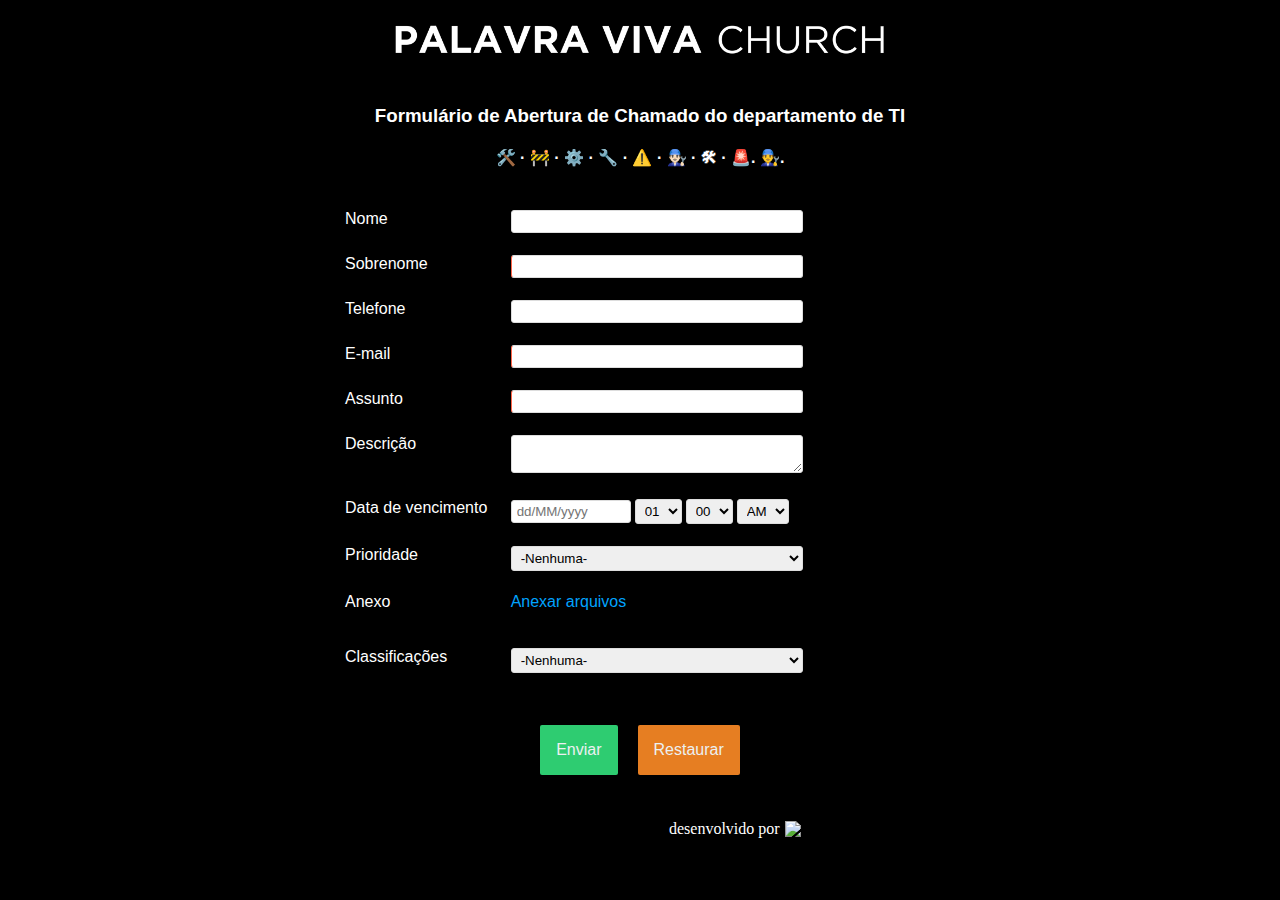
==== manutencao/index.html @ 8cc1a925 "Init" ====
<!DOCTYPE html>
<html>
<head>
    <META HTTP-EQUIV='content-type' CONTENT='text/html; charset=UTF-8'>
    <style>
        body {
            background-color: #000000;
            color: white;
        }

        #zohoSupportWebToCase textarea,
        #zohoSupportWebToCase input[type='text'],
        #zohoSupportWebToCase input[type='date'],
        #zohoSupportWebToCase select,
        .wb_common {
            width: 280px;
        }

        #zohoSupportWebToCase td {
            padding: 11px 5px;
        }

        #zohoSupportWebToCase textarea,
        #zohoSupportWebToCase input[type='text'],
        #zohoSupportWebToCase input[type='date'],
        #zohoSupportWebToCase select {
            border: 1px solid #ddd;
            padding: 3px 5px;
            border-radius: 3px;
        }

        #zohoSupportWebToCase input[type='button'],
        #zohoSupportWebToCase input[type='submit'] {
            margin: 30px auto;
            padding: 1rem;

            border-width: 0;
            outline: none;
            border-radius: 2px;
            box-shadow: 0 1px 4px rgba(0, 0, 0, .6);

            background-color: #2ecc71;
            color: #ecf0f1;

            transition: background-color .3s;
        }
        #zohoSupportWebToCase input[type='button']{
            background-color: #e67e22;
        }


        #zohoSupportWebToCase select {
            box-sizing: unset
        }

        #zohoSupportWebToCase .wb_selectDate {
            width: auto
        }

        #zohoSupportWebToCase input.wb_cusInput {
            width: 108px
        }

        .wb_FtCon {
            display: flex;
            align-items: center;
            justify-content: flex-end;
            margin-top: 15px;
            padding-left: 10px
        }

        .wb_logoCon {
            display: flex;
            margin-left: 5px
        }

        .wb_logo {
            max-width: 16px;
            max-height: 16px;
        }

        #zohoSupportWebToCase .wb_multi_pick {
            border: 1px solid #ddd;
            padding: 3px 5px;
            border-radius: 3px;
            width: 280px;
            height: 95px;
            overflow-y: auto;
        }

        #zohoSupportWebToCase .wb_multi_pick_label {
            display: block;
        }

        #zohoSupportWebToCase .wb_multi_pick_input,
        .wb_multi_pick_input_all {
            vertical-align: middle;
            margin-right: 5px;
        }

        .zsFormClass {
            width: 600px;
            background-color: #000000;
            color: white;
        }
    </style>
    <style>
        .zsFontClass {
            color: white;
            font-family: Arial;
            font-size: 1rem;
        }
    </style>
    <style>
        .manfieldbdr {
            border-left: 1px solid #ff6448 !important
        }

        .hleft {
            text-align: left;
        }

        input[type=file]::-webkit-file-upload-button {
            cursor: pointer;
        }

        .wtcsepcode {
            margin: 0px 15px;
            color: #aaa;
            float: left;
        }

        .wtccloudattach {
            float: left;
            color: #00a3fe !important;
            cursor: pointer;
            text-decoration: none !important;
        }

        .wtccloudattach:hover {
            text-decoration: none !important;
        }

        .wtcuploadinput {
            cursor: pointer;
            float: left;
            width: 62px;
            margin-top: -20px;
            opacity: 0;
            clear: both;
        }

        .wtcuploadfile {
            float: left;
            color: #00a3fe;
        }

        .filenamecls {
            margin-right: 15px;
            float: left;
            margin-top: 5px;
        }

        .clboth {
            clear: both;
        }

        #zsFileBrowseAttachments {
            clear: both;
            margin: 5px 0px 10px;
        }

        .zsFontClass {
            vertical-align: top;
        }

        #tooltip-zc {
            font: normal 12px Arial, Helvetica, sans-serif;
            line-height: 18px;
            position: absolute;
            padding: 8px;
            margin: 20px 0 0;
            background: #fff;
            border: 1px solid #528dd1;
            -moz-border-radius: 5px;
            -webkit-border-radius: 5px;
            border-radius: 5px;
            color: #eee;
            -webkit-box-shadow: 5px 5px 20px rgba(0, 0, 0, 0.2);
            -moz-box-shadow: 5px 5px 20px rgba(0, 0, 0, 0.2);
            z-index: 10000;
            color: #777
        }

        .wtcmanfield {
            color: #f00;
            font-size: 16px;
            position: relative;
            top: 2px;
            left: 1px;
        }

        #zsCloudAttachmentIframe {
            width: 100%;
            height: 100%;
            z-index: 99999 !important;
            position: fixed;
            left: 0px;
            top: 0px;
            border-style: none;
            display: none;
            background-color: #fff;
        }

        .wtchelpinfo {
            background-position: -246px -485px;
            width: 15px;
            height: 15px;
            display: inline-block;
            position: relative;
            top: 2px;
            background-image: url(https://d1ydxa2xvtn0b5.cloudfront.net/app/images/zs-mpro.b6c9cf2347c62390fdcb.png);
        }

        .zsMaxSizeMessage {
            font-size: 1rem;
        }
    </style>
    <script src='https://d17nz991552y2g.cloudfront.net/app/js/jqueryandencoder.ef05974972bf3bca1b87.js'></script>
    <script>function trimBoth(str) {
        return jQuery.trim(str);
    }

    function setAllDependancyFieldsMapping() {
        var mapDependancyLabels = getMapDependenySelectValues(jQuery("[id='property(module)']").val(), "JSON_MAP_DEP_LABELS");
        if (mapDependancyLabels) {
            for (var i = 0; i < mapDependancyLabels.length; i++) {
                var label = mapDependancyLabels[i];
                var obj = document.forms['zsWebToCase_1061376000000700001'][label];
                if (obj) {
                    setDependent(obj, true);
                }
            }
        }
    }

    function getMapDependenySelectValues(module, key) {
        var dependencyObj = jQuery.parseJSON(jQuery("[id='dependent_field_values_" + module + "']").val());
        if (dependencyObj == undefined) {
            return dependencyObj;
        }
        return dependencyObj[key];
    }

    function setDependent(obj, isload) {
        var name = obj.id || (obj[0] && obj[0].id) || "";
        var module = jQuery("[id='property(module)']").val();
        var val = "";
        var myObject = getMapDependenySelectValues(module, "JSON_VALUES");
        if (myObject != undefined) {
            val = myObject[name];
        }
        var mySelObject = getMapDependenySelectValues(module, "JSON_SELECT_VALUES");
        if (val != null && val != "" && val != "null" && mySelObject) {
            var fields = val;
            for (var i in fields) {
                if (fields.hasOwnProperty(i)) {
                    var isDependent = false;
                    var label = i;
                    var values = fields[i];
                    if (label.indexOf(")") > -1) {
                        label = label.replace(/\)/g, '_____');
                    }
                    if (label.indexOf("(") > -1) {
                        label = label.replace(/\(/g, '____');
                    }
                    if (label.indexOf(".") > -1) {
                        label = label.replace(/\./g, '___');
                    }
                    var depObj = document.forms['zsWebToCase_1061376000000700001'][label];
                    if (depObj && depObj.options) {
                        var mapValues = "";
                        var selected_val = depObj.value;
                        var depLen = depObj.options.length - 1;
                        for (var n = depLen; n >= 0; n--) {
                            if (depObj.options[n].selected) {
                                if (mapValues == "") {
                                    mapValues = depObj.options[n].value;
                                } else {
                                    mapValues = mapValues + ";;;" + depObj.options[n].value;
                                }
                            }
                        }
                        depObj.value = "";
                        var selectValues = mySelObject[label];
                        for (var k in values) {
                            var rat = k;
                            if (rat == "-None-") {
                                rat = "";
                            }
                            var parentValues = mySelObject[name];
                            if (rat == trimBoth(obj.value)) {
                                isDependent = true;
                                depObj.length = 0;
                                var depvalues = values[k];
                                var depLen = depvalues.length - 1;
                                for (var j = 0; j <= depLen; j++) {
                                    var optionElement = document.createElement("OPTION");
                                    var displayValue = depvalues[j];
                                    var actualValue = displayValue;
                                    if (actualValue == "-None-") {
                                        optionElement.value = "";
                                        displayValue = "-None-";
                                    } else {
                                        optionElement.value = actualValue;
                                    }
                                    optionElement.text = displayValue;
                                    if (mapValues != undefined) {
                                        var mapValue = mapValues.split(";;;");
                                        var len = mapValue.length;
                                        for (var p = 0; p < len; p++) {
                                            if (actualValue == mapValue[p]) {
                                                optionElement.selected = true;
                                            }
                                        }
                                    }
                                    depObj.options.add(optionElement);
                                }
                            }
                        }
                        if (!isDependent) {
                            depObj.length = 0;
                            var len = selectValues.length;
                            for (var j = 0; j < len; j++) {
                                var actualValue = selectValues[j];
                                var optionElement = document.createElement("OPTION");
                                if (actualValue == "-None-") {
                                    optionElement.value = "";
                                } else {
                                    optionElement.value = selectValues[j];
                                }
                                optionElement.text = selectValues[j];
                                depObj.options.add(optionElement);
                            }
                            depObj.value = selected_val;
                        }
                        if (!isload) {
                            setDependent(depObj, false);
                        }
                        var jdepObj = jQuery(depObj);
                        if (jdepObj.hasClass('select2-offscreen')) {
                            jdepObj.select2("val", jdepObj.val());
                        }
                    }
                }
            }
        }
    }

    function setSelectAll(id) {
        var parentElement = document.getElementById(id);
        var hiddenInput = parentElement.querySelector('#hiddenoptions');
        var selectAllElement = parentElement.querySelector('#selectall' + id);
        var selectedValues = [];
        var checkboxes = parentElement.querySelectorAll('.wb_multi_pick_input');
        checkboxes.forEach(function (cb) {
            cb.checked = selectAllElement.checked;
            if (cb.checked && cb.value) {
                selectedValues.push(cb.value);
            }
        });
        hiddenInput.value = selectedValues.join(',');
    }

    function setMultiSelectOption(id, obj) {
        var parentElement = document.getElementById(id);
        var hiddenInput = parentElement.querySelector('#hiddenoptions');
        var selectAllElement = parentElement.querySelector('#selectall' + id);
        var selectedStr = hiddenInput.value;
        var selectedValues = selectedStr ? selectedStr.split(',') : [];
        if (obj.checked && obj.value) {
            selectedValues.push(obj.value);
        } else if (!obj.checked && obj.value) {
            selectedValues.splice(selectedValues.indexOf(obj.value), 1);
            selectAllElement.checked = false;
        } else {
            selectAllElement.checked = false;
        }
        hiddenInput.value = selectedValues.join(',');
    }

    var zctt = function () {
        var tt, mw = 400, top = 10, left = 0, doctt = document;
        var ieb = doctt.all ? true : false;
        return {
            showtt: function (cont, wid) {
                if (tt == null) {
                    tt = doctt.createElement('div');
                    tt.setAttribute('id', 'tooltip-zc');
                    doctt.body.appendChild(tt);
                    doctt.onmousemove = this.setpos;
                    doctt.onclick = this.hidett;
                }
                tt.style.display = 'block';
                tt.innerHTML = cont;
                tt.style.width = wid ? wid + 'px' : 'auto';
                if (!wid && ieb) {
                    tt.style.width = tt.offsetWidth;
                }
                if (tt.offsetWidth > mw) {
                    tt.style.width = mw + 'px'
                }
                h = parseInt(tt.offsetHeight) + top;
                w = parseInt(tt.offsetWidth) + left;
            }, hidett: function () {
                tt.style.display = 'none';
            }, setpos: function (e) {
                var u = ieb ? event.clientY + doctt.body.scrollTop : e.pageY;
                var l = ieb ? event.clientX + doctt.body.scrollLeft : e.pageX;
                var cw = doctt.body.clientWidth;
                var ch = doctt.body.clientHeight;
                if (l < 0) {
                    tt.style.left = left + 'px';
                    tt.style.right = '';
                } else if ((l + w + left) > cw) {
                    tt.style.left = '';
                    tt.style.right = ((cw - l) + left) + 'px';
                } else {
                    tt.style.right = '';
                    tt.style.left = (l + left) + 'px';
                }
                if (u < 0) {
                    tt.style.top = top + 'px';
                    tt.style.bottom = '';
                } else if ((u + h + left) > ch) {
                    tt.style.top = '';
                    tt.style.bottom = ((ch - u) + top) + 'px';
                } else {
                    tt.style.bottom = '';
                    tt.style.top = (u + top) + 'px';
                }
            }
        };
    }();
    var zsWebFormMandatoryFields = new Array("Contact Name", "Email", "Subject");
    var zsFieldsDisplayLabelArray = new Array("Sobrenome", "E-mail", "Assunto");

    function zsValidateMandatoryFields() {
        var name = '';
        var email = '';
        var isError = 0;
        for (var index = 0; index < zsWebFormMandatoryFields.length; index++) {
            isError = 0;
            var fieldObject = document.forms['zsWebToCase_1061376000000700001'][zsWebFormMandatoryFields[index]];
            if (fieldObject) {
                if (((fieldObject.value).replace(/^\s+|\s+$/g, '')).length == 0) {
                    alert(zsFieldsDisplayLabelArray[index] + ' não pode ficar em branco ');
                    fieldObject.focus();
                    isError = 1;
                    return false;
                } else {
                    if (fieldObject.name == 'Email') {
                        if (!fieldObject.value.match(/^([\w_][\w\-_.+\'&]*)@(?=.{4,256}$)(([\w]+)([\-_]*[\w])*[\.])+[a-zA-Z]{2,22}$/)) {
                            isError = 1;
                            alert('Insira uma ID de e-mail válida');
                            fieldObject.focus();
                            return false;
                        }
                    }
                }
                if (fieldObject.nodeName == 'SELECT') {
                    if (fieldObject.options[fieldObject.selectedIndex].value == '-None-') {
                        alert(zsFieldsDisplayLabelArray[index] + ' não pode ser vazio');
                        fieldObject.focus();
                        isError = 1;
                        return false;
                    }
                }
                if (fieldObject.type == 'checkbox') {
                    if (fieldObject.checked == false) {
                        alert('Por favor, aceite ' + zsFieldsDisplayLabelArray[index]);
                        fieldObject.focus();
                        isError = 1;
                        return false;
                    }
                }
            }
        }
        if (isError == 0) {
            document.getElementById('zsSubmitButton_1061376000000700001').setAttribute('disabled', 'disabled');
        }
    }

    var ZSEncoder = {
        encodeForHTML: function (str) {
            if (str && typeof (str) === 'string') {
                return jQuery.encoder.encodeForHTML(str);
            }
            return str;
        }, encodeForHTMLAttribute: function (str) {
            if (str && typeof (str) === 'string') {
                return jQuery.encoder.encodeForHTMLAttribute(str);
            }
            return str;
        }, encodeForJavascript: function (str) {
            if (str && typeof (str) === 'string') {
                return jQuery.encoder.encodeForJavascript(str);
            }
            return str;
        }, encodeForCSS: function (str) {
            if (str && typeof (str) === 'string') {
                return jQuery.encoder.encodeForCSS(str);
            }
            return str;
        }
    };
    var zsAttachedAttachmentsCount = 0;
    var zsAllowedAttachmentLimit = 4;
    var zsAttachmentFileBrowserIdsList = [1, 2, 3, 4, 5];

    function zsOpenCloudPickerIframe() {
        if (zsAttachedAttachmentsCount < 5) {
            var zsCloudPickerIframeSrc = jQuery('#zsCloudPickerIframeSrc').val();
            jQuery('#zsCloudAttachmentIframe').attr('src', zsCloudPickerIframeSrc.substring(0, zsCloudPickerIframeSrc.length - 1) + (5 - zsAttachedAttachmentsCount)).show();
            zsListenCloudPickerMessages();
        }
    }

    function zsListenCloudPickerMessages() {
        if (window.addEventListener) {
            window.addEventListener('message', zsWebReceiveMessage, false);
        } else if (window.attachEvent) {
            window.attachEvent('onmessage', zsWebReceiveMessage);
        }
    }

    var zsCloudPickerJSON = {};

    function zsWebReceiveMessage(event) {
        var zsUrlRegex = /^(ht|f)tp(s?)\:\/\/[0-9a-zA-Z]([-.\w]*[0-9a-zA-Z])*(:(0-9)*)*(\/?)([a-zA-Z0-9\-\.\?\,\:\'\/\\+=&amp;%\$#_]*)?$/;
        if (zsUrlRegex.test(event.origin)) {
            var zsMessageType = event.data.split('&&&');
            if (zsMessageType[0] == 'zsCloudPickerMessage') {
                if (window.addEventListener) {
                    window.removeEventListener('message', zsWebReceiveMessage, false);
                } else if (window.attachEvent) {
                    window.detachEvent('onmessage', zsWebReceiveMessage);
                }
                jQuery('#zsCloudAttachmentIframe').hide();
                var isAttachedFilesDetails = zsMessageType[1].split('|||');
                if (isAttachedFilesDetails[0] == 'cloudPickerResponse') {
                    var zsCloudPickerAttachmentDetails = isAttachedFilesDetails[1].split('::::');
                    var zsCloudPickerAttachmentsJSON = jQuery.parseJSON(zsCloudPickerAttachmentDetails[0]);
                    if (zsAttachedAttachmentsCount <= zsAllowedAttachmentLimit) {
                        zsRenderCloudAttachments(zsCloudPickerAttachmentsJSON);
                    } else {
                        alert('Não é possível anexar mais de 5 arquivos');
                        return false;
                    }
                }
            }
        }
    }

    function zsRenderCloudAttachments(zsCloudPickerAttachmentsJSON) {
        if (!jQuery.isEmptyObject(zsCloudPickerAttachmentsJSON)) {
            jQuery.each(zsCloudPickerAttachmentsJSON, function (cloudServiceName, attachments) {
                var zsAttachmentsArray = [];
                if (!jQuery.isEmptyObject(zsCloudPickerJSON[cloudServiceName])) {
                    zsAttachmentsArray = zsCloudPickerJSON[cloudServiceName];
                }
                for (var attachmentsIndex = 0; attachmentsIndex < attachments.length; attachmentsIndex++) {
                    if (zsAttachedAttachmentsCount <= zsAllowedAttachmentLimit) {
                        var zsCloudAttachmentsList = '';
                        var attachmentsDetailJSON = attachments[attachmentsIndex];
                        var zsCloudAttachmentName = attachmentsDetailJSON['docName'];
                        var extension = zsCloudAttachmentName.split('.').pop().toLowerCase();
                        var unSupportedExtensions = ["ade", "adp", "apk", "appx", "appxbundle", "bat", "cab", "cer", "chm", "cmd", "com", "cpl", "dll", "dmg", "exe", "hlp", "hta", "ins", "iso", "isp", "jar", "js", "jse", "lnk", "mde", "msc", "msi", "msix", "msixbundle", "msp", "mst", "nsh", "pif", "ps1", "pst", "reg", "scr", "sct", "shb", "sys", "tmp", "url", "vb", "vbe", "vbs", "vxd", "wsc", "wsf", "wsh", "terminal"];
                        if (unSupportedExtensions.indexOf(extension) != -1) {
                            alert("O arquivo não foi anexado pois a extensão não é suportada.");
                            continue;
                        }
                        zsAttachedAttachmentsCount = zsAttachedAttachmentsCount + 1;
                        var zsCloudAttachmentId = attachmentsDetailJSON['docId'];
                        zsCloudAttachmentId = zsCloudAttachmentId.replace(/\s/g, '');
                        zsCloudAttachmentsList = '<div class="filenamecls zsFontClass">' + ZSEncoder.encodeForHTML(zsCloudAttachmentName) + '<a id="' + ZSEncoder.encodeForHTMLAttribute(zsCloudAttachmentId) + '" cloudservice="' + ZSEncoder.encodeForHTMLAttribute(cloudServiceName) + '" class="zscloudAttachment" style="margin-left:10px;" href="javascript:;">X</a> </div>';
                        jQuery('#zsFileBrowseAttachments').append(zsCloudAttachmentsList);
                        zsAttachmentsArray.push(attachmentsDetailJSON);
                        zsCloudPickerJSON[cloudServiceName] = zsAttachmentsArray;
                        jQuery("input[name='zsCloudPickerAttachments']")[0].value = JSON.stringify(zsCloudPickerJSON);
                    }
                }
            });
        }
        zsChangeMousePointer();
    }

    jQuery(document).off('click.cAtm').on('click.cAtm', '.zscloudAttachment', function () {
        var cloudService = jQuery(this).attr('cloudservice');
        var cloudAttachmentId = jQuery(this).attr('id');
        var zsCloudAttachmentsArr = zsCloudPickerJSON[cloudService];
        var isZsCloudAttachmentRemoved = 0;
        for (var attachmentsIndex = 0; attachmentsIndex < zsCloudAttachmentsArr.length; attachmentsIndex++) {
            if (isZsCloudAttachmentRemoved != 1) {
                jQuery.each(zsCloudAttachmentsArr[attachmentsIndex], function (attachmentsDetailJsonKey, attachmentsDetailJsonValue) {
                    if (attachmentsDetailJsonKey == 'docId' && attachmentsDetailJsonValue.replace(/\s/g, '') == cloudAttachmentId) {
                        var zsAttachmentToBeRemoved = jQuery.inArray(zsCloudAttachmentsArr[attachmentsIndex], zsCloudAttachmentsArr);
                        zsCloudAttachmentsArr.splice(zsAttachmentToBeRemoved, 1);
                        isZsCloudAttachmentRemoved = 1;
                    }
                });
            }
        }
        jQuery(this).parent().remove();
        zsAttachedAttachmentsCount = zsAttachedAttachmentsCount - 1;
        jQuery("input[name='zsCloudPickerAttachments']")[0].value = JSON.stringify(zsCloudPickerJSON);
        zsChangeMousePointer();
    });

    function zsRenderBrowseFileAttachment(zsAttachmentObject, zsAttachmentDetails) {
        if (zsAttachmentObject != '') {
            if ((zsAttachmentDetails.files && (zsAttachmentDetails.files[0].size / (1024 * 1024)) > 20)) {
                zsAttachmentDetails.value = '';
                alert('O tamanho máximo permitido de arquivo é 20MB.');
                return;
            }
            if (zsAttachedAttachmentsCount < 5) {
                var zsFileName = '';
                if ((zsAttachmentObject.indexOf('\\') > -1)) {
                    var zsAttachmentDataSplits = zsAttachmentObject.split('\\');
                    var zsAttachmentDataSplitsLen = zsAttachmentDataSplits.length;
                    zsFileName = zsAttachmentDataSplits[zsAttachmentDataSplitsLen - 1];
                } else {
                    zsFileName = zsAttachmentObject;
                }
                var extension = zsFileName.split('.').pop().toLowerCase();
                var unSupportedExtensions = ["ade", "adp", "apk", "appx", "appxbundle", "bat", "cab", "cer", "chm", "cmd", "com", "cpl", "dll", "dmg", "exe", "hlp", "hta", "ins", "iso", "isp", "jar", "js", "jse", "lnk", "mde", "msc", "msi", "msix", "msixbundle", "msp", "mst", "nsh", "pif", "ps1", "pst", "reg", "scr", "sct", "shb", "sys", "tmp", "url", "vb", "vbe", "vbs", "vxd", "wsc", "wsf", "wsh", "terminal"];
                if (unSupportedExtensions.indexOf(extension) != -1) {
                    alert("O arquivo não foi anexado pois a extensão não é suportada.");
                    return;
                }
                var zsCurrentAttachmentIdTokens = jQuery(zsAttachmentDetails).attr('id').split('_');
                var zsCurrentAttachmentId = parseInt(zsCurrentAttachmentIdTokens[1]);
                var zsAttachmentIdToBeRemoved = jQuery.inArray(zsCurrentAttachmentId, zsAttachmentFileBrowserIdsList);
                zsAttachmentFileBrowserIdsList.splice(zsAttachmentIdToBeRemoved, 1);
                var zsNextAttachmentId = zsAttachmentFileBrowserIdsList[0];
                var zsnextAttachment = 'zsattachment_' + zsNextAttachmentId;
                jQuery('#zsattachment_' + zsCurrentAttachmentId).hide();
                jQuery('#' + zsnextAttachment).show();
                jQuery('#zsFileBrowseAttachments').append('<div class="filenamecls zsFontClass" id="file_' + zsCurrentAttachmentId + '">' + ZSEncoder.encodeForHTML(zsFileName) + '<a class="zsfilebrowseAttachment" style="margin-left:10px;" href="javascript:;" id="fileclose_' + zsCurrentAttachmentId + '">X</a></div>');
                zsAttachedAttachmentsCount = zsAttachedAttachmentsCount + 1;
            }
        }
        zsChangeMousePointer();
    }

    jQuery(document).off('click.fba').on('click.fba', '.zsfilebrowseAttachment', function () {
        var currentlyDeletedElement = jQuery(this).attr('id').split('_')[1];
        jQuery('#zsattachment_' + currentlyDeletedElement).val('');
        jQuery('#zsattachment_' + currentlyDeletedElement).replaceWith(jQuery('#zsattachment_' + currentlyDeletedElement).clone());
        jQuery(this).parent().remove();
        zsAttachedAttachmentsCount = zsAttachedAttachmentsCount - 1;
        zsAttachmentFileBrowserIdsList.push(parseInt(currentlyDeletedElement));
        zsRearrangeFileBrowseAttachments();
        zsChangeMousePointer();
    });

    function zsRearrangeFileBrowseAttachments() {
        jQuery.each(jQuery('input[type = file]'), function (fileIndex, fileObject) {
            fileIndex = fileIndex + 1;
            if (fileIndex == zsAttachmentFileBrowserIdsList[0]) {
                jQuery('#zsattachment_' + fileIndex).show();
            } else {
                jQuery('#zsattachment_' + fileIndex).hide();
            }
        });
    }

    function zsOpenFileBrowseAttachment(clickEvent) {
        if (zsAttachedAttachmentsCount >= 5) {
            clickEvent.preventDefault();
        }
    }

    function zsChangeMousePointer() {
        if (zsAttachedAttachmentsCount >= 5) {
            jQuery('#zsMaxLimitMessage').show();
            jQuery('#zsattachment_1,#zsattachment_2,#zsattachment_3,#zsattachment_4,#zsattachment_5').hide();
            jQuery('#zsBrowseAttachment,#zsCloudAttachment').css('cursor', 'default');
        } else {
            jQuery('#zsMaxLimitMessage').hide();
            zsRearrangeFileBrowseAttachments();
            jQuery('#zsBrowseAttachment,#zsCloudAttachment').css('cursor', 'pointer');
        }
    }

    document.addEventListener('readystatechange', function () {
        if (document.readyState === 'complete' && window.zsRegenerateCaptcha) {
            zsRegenerateCaptcha();
        }
        setAllDependancyFieldsMapping();
        document.getElementById('zsSubmitButton_1061376000000700001').removeAttribute('disabled');
        zsAttachedAttachmentsCount = 0;
        zsAttachmentFileBrowserIdsList = [1, 2, 3, 4, 5];
        jQuery('#zsFileBrowseAttachments').html('');
        jQuery.each(jQuery('input[type = file]'), function (fileIndex, fileObject) {
            var zsAttachmentId = jQuery(fileObject).attr('id');
            var zsAttachmentNo = zsAttachmentId.split('_')[1];
            var zsAttachedFile = jQuery('#zsattachment_' + zsAttachmentNo);
            if (zsAttachedFile[0] != undefined && zsAttachedFile[0].files[0] != undefined) {
                var zsFileBrowserAttachmentHtml = '';
                zsAttachedFileName = zsAttachedFile[0].files[0].name;
                zsFileBrowserAttachmentHtml = '<div class="filenamecls zsFontClass" id="file_' + zsAttachmentNo + '">' + ZSEncoder.encodeForHTML(zsAttachedFileName) + '<a class="zsfilebrowseAttachment" style="margin-left:10px" href="javascript:;" id="fileclose_' + zsAttachmentNo + '">X</a></div>';
                jQuery('#zsFileBrowseAttachments').append(zsFileBrowserAttachmentHtml);
                zsAttachedAttachmentsCount = zsAttachedAttachmentsCount + 1;
                var zsAttachmentIdToBeRemoved = jQuery.inArray(parseInt(zsAttachmentNo), zsAttachmentFileBrowserIdsList);
                zsAttachmentFileBrowserIdsList.splice(zsAttachmentIdToBeRemoved, 1);
            }
        });
        if (document.forms['zsWebToCase_1061376000000700001']['zsCloudPickerAttachments'] != undefined) {
            var zsCloudAttachments = jQuery.parseJSON(document.forms['zsWebToCase_1061376000000700001']['zsCloudPickerAttachments'].value);
            zsRenderCloudAttachments(zsCloudAttachments);
        }
        zsRearrangeFileBrowseAttachments();
        zsChangeMousePointer();
    });

    function zsResetWebForm(webFormId) {
        document.forms['zsWebToCase_' + webFormId].reset();
        document.getElementById('zsSubmitButton_1061376000000700001').removeAttribute('disabled');
        setAllDependancyFieldsMapping();
        zsAttachedAttachmentsCount = 0;
        zsAttachmentFileBrowserIdsList = [1, 2, 3, 4, 5];
        jQuery('#zsFileBrowseAttachments').html('');
        zsCloudPickerJSON = {};
        if (document.forms['zsWebToCase_1061376000000700001']['zsCloudPickerAttachments'] != undefined) {
            document.forms['zsWebToCase_1061376000000700001']['zsCloudPickerAttachments'].value = JSON.stringify({});
        }
        zsRearrangeFileBrowseAttachments();
        zsChangeMousePointer();
    } </script>
</head>
<div id='zohoSupportWebToCase' align='center'>
    <form name='zsWebToCase_1061376000000700001' id='zsWebToCase_1061376000000700001'
          action='https://desk.zoho.com/support/WebToCase' method='POST' onSubmit='return zsValidateMandatoryFields()'
          enctype='multipart/form-data'><input type='hidden' name='xnQsjsdp'
                                               value='edbsn04f52ec8ce216087674b80dcb8063ffe'/> <input type='hidden'
                                                                                                      name='xmIwtLD'
                                                                                                      value='edbsnf2de2328379bf71a6d8bd24da0d3d2b735cc203349246c55826c7cfea87b6d0b'/>
        <input type='hidden' name='xJdfEaS' value=''/> <input type='hidden' name='actionType' value='Q2FzZXM='/> <input
                type="hidden" id="property(module)" value="Cases"/> <input type="hidden"
                                                                           id="dependent_field_values_Cases"
                                                                           value="&#x7b;&quot;JSON_VALUES&quot;&#x3a;&#x7b;&#x7d;,&quot;JSON_SELECT_VALUES&quot;&#x3a;&#x7b;&#x7d;,&quot;JSON_MAP_DEP_LABELS&quot;&#x3a;&#x5b;&#x5d;&#x7d;"/>
        <input type='hidden' name='returnURL' value='&#x2a;'/>
        <img src="../logohorizontal.png" alt="Logo PV Branca" width="40%" />
        <table border='0' cellspacing='0' class='zsFormClass'>
            <tr>
                <td colspan='2' class='zsFontClass'><h3 align="center"><strong>Formulário de Abertura de Chamado do departamento de
                    TI</strong></h3><h4 align="center">🛠️ · 🚧 · ⚙️ · 🔧 · ⚠️ · 👨🏻‍🔧 · 🛠 · 🚨. 👨‍🔧.</h4></td>
            </tr>
            <br>
            <tr>
                <td nowrap class='zsFontClass ' width='25%' align='left'>Nome&nbsp;&nbsp;</td>
                <td align='left' width='75%'><input type='text' maxlength='120' name='First Name' value=''/></td>
            </tr>
            <tr>
                <td nowrap class='zsFontClass ' width='25%' align='left'>Sobrenome&nbsp;&nbsp;</td>
                <td align='left' width='75%'><input type='text' maxlength='120' name='Contact Name'
                                                    class='manfieldbdr'/></td>
            </tr>
            <tr>
                <td nowrap class='zsFontClass ' width='25%' align='left'>Telefone&nbsp;&nbsp;</td>
                <td align='left' width='75%'><input type='text' maxlength='120' name='Phone' value=''/></td>
            </tr>
            <tr>
                <td nowrap class='zsFontClass ' width='25%' align='left'>E-mail&nbsp;&nbsp;</td>
                <td align='left' width='75%'><input type='text' maxlength='120' name='Email' value=''
                                                    class='manfieldbdr'/></td>
            </tr>
            <tr>
                <td nowrap class='zsFontClass ' width='25%' align='left'>Assunto&nbsp;&nbsp;</td>
                <td align='left' width='75%'><input type='text' maxlength='255' name='Subject' value=''
                                                    class='manfieldbdr'/></td>
            </tr>
            <tr>
                <td nowrap class='zsFontClass ' width='25%' align='left'>Descri&ccedil;&atilde;o &nbsp;&nbsp;</td>
                <td align='left' width='75%'><textarea name='Description' maxlength='3000' width='250'
                                                       height='250'></textarea></td>
            </tr>
            <tr>
                <td nowrap class='zsFontClass ' width='25%' align='left'>Data de vencimento &nbsp;&nbsp;</td>
                <td align='left' width='75%'><input type='text' placeholder='dd/MM/yyyy' maxlength='20' name='Due Date'
                                                    value='' class='wb_cusInput'/> <select name='Due Datehour'
                                                                                           class='wb_selectDate'>
                    <option value='01'>01</option>
                    <option value='02'>02</option>
                    <option value='03'>03</option>
                    <option value='04'>04</option>
                    <option value='05'>05</option>
                    <option value='06'>06</option>
                    <option value='07'>07</option>
                    <option value='08'>08</option>
                    <option value='09'>09</option>
                    <option value='10'>10</option>
                    <option value='11'>11</option>
                    <option value='12'>12</option>
                </select>&nbsp;<select name='Due Dateminute' class='wb_selectDate'>
                    <option value='00'>00</option>
                    <option value='01'>01</option>
                    <option value='02'>02</option>
                    <option value='03'>03</option>
                    <option value='04'>04</option>
                    <option value='05'>05</option>
                    <option value='06'>06</option>
                    <option value='07'>07</option>
                    <option value='08'>08</option>
                    <option value='09'>09</option>
                    <option value='10'>10</option>
                    <option value='11'>11</option>
                    <option value='12'>12</option>
                    <option value='13'>13</option>
                    <option value='14'>14</option>
                    <option value='15'>15</option>
                    <option value='16'>16</option>
                    <option value='17'>17</option>
                    <option value='18'>18</option>
                    <option value='19'>19</option>
                    <option value='20'>20</option>
                    <option value='21'>21</option>
                    <option value='22'>22</option>
                    <option value='23'>23</option>
                    <option value='24'>24</option>
                    <option value='25'>25</option>
                    <option value='26'>26</option>
                    <option value='27'>27</option>
                    <option value='28'>28</option>
                    <option value='29'>29</option>
                    <option value='30'>30</option>
                    <option value='31'>31</option>
                    <option value='32'>32</option>
                    <option value='33'>33</option>
                    <option value='34'>34</option>
                    <option value='35'>35</option>
                    <option value='36'>36</option>
                    <option value='37'>37</option>
                    <option value='38'>38</option>
                    <option value='39'>39</option>
                    <option value='40'>40</option>
                    <option value='41'>41</option>
                    <option value='42'>42</option>
                    <option value='43'>43</option>
                    <option value='44'>44</option>
                    <option value='45'>45</option>
                    <option value='46'>46</option>
                    <option value='47'>47</option>
                    <option value='48'>48</option>
                    <option value='49'>49</option>
                    <option value='50'>50</option>
                    <option value='51'>51</option>
                    <option value='52'>52</option>
                    <option value='53'>53</option>
                    <option value='54'>54</option>
                    <option value='55'>55</option>
                    <option value='56'>56</option>
                    <option value='57'>57</option>
                    <option value='58'>58</option>
                    <option value='59'>59</option>
                </select>&nbsp;<select name='Due Dateampm' class='wb_selectDate'>
                    <option value='AM'>AM</option>
                    <option value='PM'>PM</option>
                </select></td>
            </tr>
            <tr>
                <td nowrap class='zsFontClass ' width='25%' align='left'>Prioridade &nbsp;&nbsp;</td>
                <td align='left' width='75%'><select name='Priority' value='' onchange="setDependent(this, false)"
                                                     id='Priority'>
                    <option value=''>-Nenhuma-</option>
                    <option value='High'>Alta</option>
                    <option value='Medium'>Média</option>
                    <option value='Low'>Baixa</option>
                </select></td>
            </tr>
            <tr>
                <td nowrap class='zsFontClass ' width='25%' align='left'>Anexo &nbsp;&nbsp;</td>
                <td align='left' width='75%'><span class="zsFontClass wtcuploadfile" id="zsBrowseAttachment">Anexar arquivos</span><input
                        class="wtcuploadinput" type='file' name='attachment_1' id='zsattachment_1'
                        style='display:block;' onclick='zsOpenFileBrowseAttachment(event)'
                        onchange='zsRenderBrowseFileAttachment(this.value, this)'/><input class="wtcuploadinput"
                                                                                          type='file'
                                                                                          name='attachment_2'
                                                                                          id='zsattachment_2'
                                                                                          style='display:none;'
                                                                                          onclick='zsOpenFileBrowseAttachment(event)'
                                                                                          onchange='zsRenderBrowseFileAttachment(this.value, this)'/>
                    <input class="wtcuploadinput" type='file' name='attachment_3' id='zsattachment_3'
                           style='display:none;' onclick='zsOpenFileBrowseAttachment(event)'
                           onchange='zsRenderBrowseFileAttachment(this.value, this)'/> <input class="wtcuploadinput"
                                                                                              type='file'
                                                                                              name='attachment_4'
                                                                                              id='zsattachment_4'
                                                                                              style='display:none;'
                                                                                              onclick='zsOpenFileBrowseAttachment(event)'
                                                                                              onchange='zsRenderBrowseFileAttachment(this.value, this)'/>
                    <input class="wtcuploadinput" type='file' name='attachment_5' id='zsattachment_5'
                           style='display:none;' onclick='zsOpenFileBrowseAttachment(event)'
                           onchange='zsRenderBrowseFileAttachment(this.value, this)'/>
                    <div class="clboth"></div>
                    <span id='zsMaxSizeMessage' style='color:black;font-size: 8px;float: left;'>Cada arquivo pode ter até 20MB de tamanho.</span><span
                            id='zsMaxLimitMessage'
                            style='color:black;font-size: 8px;float: left;margin-left: 14px;display: none;'>Você pode anexar um máximo de 5 registros por vez.</span>
                    <div id='zsFileBrowseAttachments'></div>
                </td>
            </tr>
            <tr>
                <td nowrap class='zsFontClass ' width='25%' align='left'>Classifica&ccedil;&otilde;es &nbsp;&nbsp;</td>
                <td align='left' width='75%'><select name='Classification' value='' onchange="setDependent(this, false)"
                                                     id='Classification'>
                    <option value=''>-Nenhuma-</option>
                    <option value='Question'>Dúvida</option>
                    <option value='Problem'>Problema</option>
                    <option value='Feature'>Melhoria</option>
                    <option value='Others'>Outros</option>
                </select></td>
            </tr>
            <tr>
                <td style='padding: 11px 5px 0px 5px;' colspan='2' align='center' width='25%'><input type='submit'
                                                                                                     id="zsSubmitButton_1061376000000700001"
                                                                                                     class='zsFontClass'
                                                                                                     value='Enviar'>
                    &nbsp; &nbsp; <input type='button' class='zsFontClass' value='Restaurar'
                                         onclick="zsResetWebForm('1061376000000700001')"></td>
            </tr>
            <tr>
                <td width='25%' align='left'></td>
                <td style='padding: 0px 5px;' align='left' width='75%'>
                    <div class='wb_FtCon wb_common'><span>desenvolvido por  </span><a target='_blank'
                                                                                      rel='noopener noreferrer'
                                                                                      href='https://zoho.com/desk'
                                                                                      class='wb_logoCon'><img
                            class='wb_logo'
                            src='https://d1ydxa2xvtn0b5.cloudfront.net/app/images/portalLogo.de847024ebc0131731a3.png'/></a>
                    </div>
                </td>
            </tr>
        </table>
    </form>
</div>
</html>
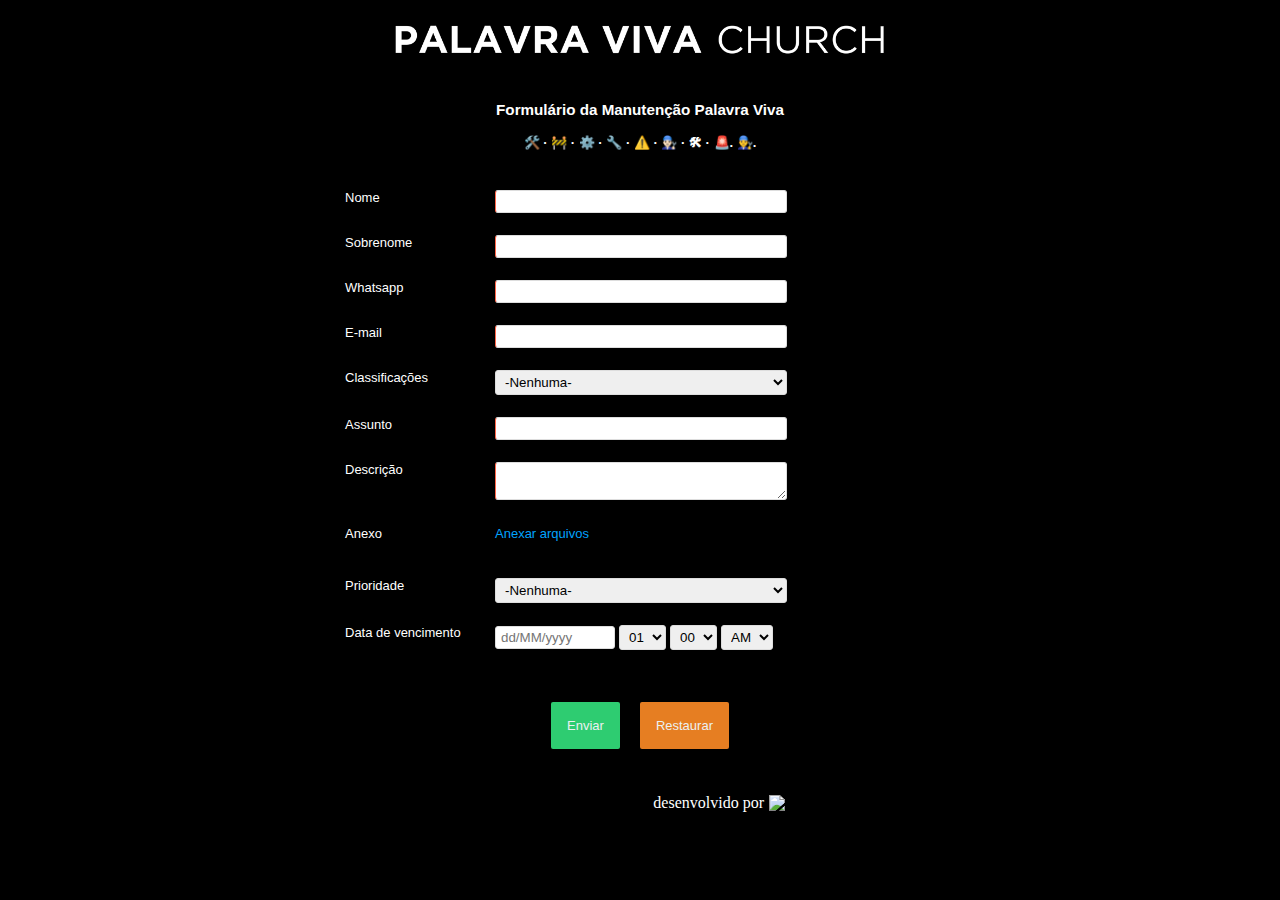
==== commit 6e2c5da6: "Add form Secretaria e Manutenção" ====
--- a/manutencao/index.html
+++ b/manutencao/index.html
@@ -2,9 +2,10 @@
 <html>
 <head>
     <META HTTP-EQUIV='content-type' CONTENT='text/html; charset=UTF-8'>
+    <link href="/css/main.css" rel="stylesheet" type="text/css">
     <style>
         body {
-            background-color: #000000;
+            background-color: #000000 !important;
             color: white;
         }
 
@@ -103,129 +104,197 @@
             background-color: #000000;
             color: white;
         }
-    </style>
-    <style>
+
         .zsFontClass {
             color: white;
             font-family: Arial;
             font-size: 1rem;
         }
     </style>
-    <style>
-        .manfieldbdr {
-            border-left: 1px solid #ff6448 !important
-        }
-
-        .hleft {
-            text-align: left;
-        }
-
-        input[type=file]::-webkit-file-upload-button {
-            cursor: pointer;
-        }
-
-        .wtcsepcode {
-            margin: 0px 15px;
-            color: #aaa;
-            float: left;
-        }
-
-        .wtccloudattach {
-            float: left;
-            color: #00a3fe !important;
-            cursor: pointer;
-            text-decoration: none !important;
-        }
-
-        .wtccloudattach:hover {
-            text-decoration: none !important;
-        }
-
-        .wtcuploadinput {
-            cursor: pointer;
-            float: left;
-            width: 62px;
-            margin-top: -20px;
-            opacity: 0;
-            clear: both;
-        }
-
-        .wtcuploadfile {
-            float: left;
-            color: #00a3fe;
-        }
-
-        .filenamecls {
-            margin-right: 15px;
-            float: left;
-            margin-top: 5px;
-        }
-
-        .clboth {
-            clear: both;
-        }
-
-        #zsFileBrowseAttachments {
-            clear: both;
-            margin: 5px 0px 10px;
-        }
-
-        .zsFontClass {
-            vertical-align: top;
-        }
-
-        #tooltip-zc {
-            font: normal 12px Arial, Helvetica, sans-serif;
-            line-height: 18px;
-            position: absolute;
-            padding: 8px;
-            margin: 20px 0 0;
-            background: #fff;
-            border: 1px solid #528dd1;
-            -moz-border-radius: 5px;
-            -webkit-border-radius: 5px;
-            border-radius: 5px;
-            color: #eee;
-            -webkit-box-shadow: 5px 5px 20px rgba(0, 0, 0, 0.2);
-            -moz-box-shadow: 5px 5px 20px rgba(0, 0, 0, 0.2);
-            z-index: 10000;
-            color: #777
-        }
-
-        .wtcmanfield {
-            color: #f00;
-            font-size: 16px;
-            position: relative;
-            top: 2px;
-            left: 1px;
-        }
-
-        #zsCloudAttachmentIframe {
-            width: 100%;
-            height: 100%;
-            z-index: 99999 !important;
-            position: fixed;
-            left: 0px;
-            top: 0px;
-            border-style: none;
-            display: none;
-            background-color: #fff;
-        }
-
-        .wtchelpinfo {
-            background-position: -246px -485px;
-            width: 15px;
-            height: 15px;
-            display: inline-block;
-            position: relative;
-            top: 2px;
-            background-image: url(https://d1ydxa2xvtn0b5.cloudfront.net/app/images/zs-mpro.b6c9cf2347c62390fdcb.png);
-        }
-
-        .zsMaxSizeMessage {
-            font-size: 1rem;
-        }
-    </style>
+    <style> #zohoSupportWebToCase textarea, #zohoSupportWebToCase input[type='text'], #zohoSupportWebToCase input[type='date'], #zohoSupportWebToCase select, .wb_common {
+        width: 280px;
+    }
+
+    #zohoSupportWebToCase td {
+        padding: 11px 5px;
+    }
+
+    #zohoSupportWebToCase textarea, #zohoSupportWebToCase input[type='text'], #zohoSupportWebToCase input[type='date'], #zohoSupportWebToCase select {
+        border: 1px solid #ddd;
+        padding: 3px 5px;
+        border-radius: 3px;
+    }
+
+    #zohoSupportWebToCase select {
+        box-sizing: unset
+    }
+
+    #zohoSupportWebToCase .wb_selectDate {
+        width: auto
+    }
+
+    #zohoSupportWebToCase input.wb_cusInput {
+        width: 108px
+    }
+
+    .wb_FtCon {
+        display: flex;
+        align-items: center;
+        justify-content: flex-end;
+        margin-top: 15px;
+        padding-left: 10px
+    }
+
+    .wb_logoCon {
+        display: flex;
+        margin-left: 5px
+    }
+
+    .wb_logo {
+        max-width: 16px;
+        max-height: 16px;
+    }
+
+    #zohoSupportWebToCase .wb_multi_pick {
+        border: 1px solid #ddd;
+        padding: 3px 5px;
+        border-radius: 3px;
+        width: 280px;
+        height: 95px;
+        overflow-y: auto;
+    }
+
+    #zohoSupportWebToCase .wb_multi_pick_label {
+        display: block;
+    }
+
+    #zohoSupportWebToCase .wb_multi_pick_input, .wb_multi_pick_input_all {
+        vertical-align: middle;
+        margin-right: 5px;
+    }
+
+    .zsFormClass {
+        background-color: #000000;
+        width: 600px
+    } </style>
+    <style>.zsFontClass {
+        color: #ffffff;
+        font-family: Arial;
+        font-size: 13px
+    }</style>
+    <style>.manfieldbdr {
+        border-left: 1px solid #ff6448 !important
+    }
+
+    .hleft {
+        text-align: left;
+    }
+
+    input[type=file]::-webkit-file-upload-button {
+        cursor: pointer;
+    }
+
+    .wtcsepcode {
+        margin: 0px 15px;
+        color: #aaa;
+        float: left;
+    }
+
+    .wtccloudattach {
+        float: left;
+        color: #00a3fe !important;
+        cursor: pointer;
+        text-decoration: none !important;
+    }
+
+    .wtccloudattach:hover {
+        text-decoration: none !important;
+    }
+
+    .wtcuploadinput {
+        cursor: pointer;
+        float: left;
+        width: 62px;
+        margin-top: -20px;
+        opacity: 0;
+        clear: both;
+    }
+
+    .wtcuploadfile {
+        float: left;
+        color: #00a3fe;
+    }
+
+    .filenamecls {
+        margin-right: 15px;
+        float: left;
+        margin-top: 5px;
+    }
+
+    .clboth {
+        clear: both;
+    }
+
+    #zsFileBrowseAttachments {
+        clear: both;
+        margin: 5px 0px 10px;
+    }
+
+    .zsFontClass {
+        vertical-align: top;
+    }
+
+    #tooltip-zc {
+        font: normal 12px Arial, Helvetica, sans-serif;
+        line-height: 18px;
+        position: absolute;
+        padding: 8px;
+        margin: 20px 0 0;
+        background: #fff;
+        border: 1px solid #528dd1;
+        -moz-border-radius: 5px;
+        -webkit-border-radius: 5px;
+        border-radius: 5px;
+        color: #eee;
+        -webkit-box-shadow: 5px 5px 20px rgba(0, 0, 0, 0.2);
+        -moz-box-shadow: 5px 5px 20px rgba(0, 0, 0, 0.2);
+        z-index: 10000;
+        color: #777
+    }
+
+    .wtcmanfield {
+        color: #f00;
+        font-size: 16px;
+        position: relative;
+        top: 2px;
+        left: 1px;
+    }
+
+    #zsCloudAttachmentIframe {
+        width: 100%;
+        height: 100%;
+        z-index: 99999 !important;
+        position: fixed;
+        left: 0px;
+        top: 0px;
+        border-style: none;
+        display: none;
+        background-color: #fff;
+    }
+
+    .wtchelpinfo {
+        background-position: -246px -485px;
+        width: 15px;
+        height: 15px;
+        display: inline-block;
+        position: relative;
+        top: 2px;
+        background-image: url(https://d1ydxa2xvtn0b5.cloudfront.net/app/images/zs-mpro.b6c9cf2347c62390fdcb.png);
+    }
+
+    .zsMaxSizeMessage {
+        font-size: 13px;
+    }</style>
     <script src='https://d17nz991552y2g.cloudfront.net/app/js/jqueryandencoder.ef05974972bf3bca1b87.js'></script>
     <script>function trimBoth(str) {
         return jQuery.trim(str);
@@ -236,7 +305,7 @@
         if (mapDependancyLabels) {
             for (var i = 0; i < mapDependancyLabels.length; i++) {
                 var label = mapDependancyLabels[i];
-                var obj = document.forms['zsWebToCase_1061376000000700001'][label];
+                var obj = document.forms['zsWebToCase_1084830000000328001'][label];
                 if (obj) {
                     setDependent(obj, true);
                 }
@@ -277,7 +346,7 @@
                     if (label.indexOf(".") > -1) {
                         label = label.replace(/\./g, '___');
                     }
-                    var depObj = document.forms['zsWebToCase_1061376000000700001'][label];
+                    var depObj = document.forms['zsWebToCase_1084830000000328001'][label];
                     if (depObj && depObj.options) {
                         var mapValues = "";
                         var selected_val = depObj.value;
@@ -442,8 +511,8 @@
             }
         };
     }();
-    var zsWebFormMandatoryFields = new Array("Contact Name", "Email", "Subject");
-    var zsFieldsDisplayLabelArray = new Array("Sobrenome", "E-mail", "Assunto");
+    var zsWebFormMandatoryFields = new Array("First Name", "Contact Name", "Phone", "Email", "Subject", "Description");
+    var zsFieldsDisplayLabelArray = new Array("Nome", "Sobrenome", "Whatsapp", "E-mail", "Assunto", "Descrição");
 
     function zsValidateMandatoryFields() {
         var name = '';
@@ -451,7 +520,7 @@
         var isError = 0;
         for (var index = 0; index < zsWebFormMandatoryFields.length; index++) {
             isError = 0;
-            var fieldObject = document.forms['zsWebToCase_1061376000000700001'][zsWebFormMandatoryFields[index]];
+            var fieldObject = document.forms['zsWebToCase_1084830000000328001'][zsWebFormMandatoryFields[index]];
             if (fieldObject) {
                 if (((fieldObject.value).replace(/^\s+|\s+$/g, '')).length == 0) {
                     alert(zsFieldsDisplayLabelArray[index] + ' não pode ficar em branco ');
@@ -487,7 +556,7 @@
             }
         }
         if (isError == 0) {
-            document.getElementById('zsSubmitButton_1061376000000700001').setAttribute('disabled', 'disabled');
+            document.getElementById('zsSubmitButton_1084830000000328001').setAttribute('disabled', 'disabled');
         }
     }
 
@@ -699,7 +768,7 @@
             zsRegenerateCaptcha();
         }
         setAllDependancyFieldsMapping();
-        document.getElementById('zsSubmitButton_1061376000000700001').removeAttribute('disabled');
+        document.getElementById('zsSubmitButton_1084830000000328001').removeAttribute('disabled');
         zsAttachedAttachmentsCount = 0;
         zsAttachmentFileBrowserIdsList = [1, 2, 3, 4, 5];
         jQuery('#zsFileBrowseAttachments').html('');
@@ -717,8 +786,8 @@
                 zsAttachmentFileBrowserIdsList.splice(zsAttachmentIdToBeRemoved, 1);
             }
         });
-        if (document.forms['zsWebToCase_1061376000000700001']['zsCloudPickerAttachments'] != undefined) {
-            var zsCloudAttachments = jQuery.parseJSON(document.forms['zsWebToCase_1061376000000700001']['zsCloudPickerAttachments'].value);
+        if (document.forms['zsWebToCase_1084830000000328001']['zsCloudPickerAttachments'] != undefined) {
+            var zsCloudAttachments = jQuery.parseJSON(document.forms['zsWebToCase_1084830000000328001']['zsCloudPickerAttachments'].value);
             zsRenderCloudAttachments(zsCloudAttachments);
         }
         zsRearrangeFileBrowseAttachments();
@@ -727,26 +796,26 @@
 
     function zsResetWebForm(webFormId) {
         document.forms['zsWebToCase_' + webFormId].reset();
-        document.getElementById('zsSubmitButton_1061376000000700001').removeAttribute('disabled');
+        document.getElementById('zsSubmitButton_1084830000000328001').removeAttribute('disabled');
         setAllDependancyFieldsMapping();
         zsAttachedAttachmentsCount = 0;
         zsAttachmentFileBrowserIdsList = [1, 2, 3, 4, 5];
         jQuery('#zsFileBrowseAttachments').html('');
         zsCloudPickerJSON = {};
-        if (document.forms['zsWebToCase_1061376000000700001']['zsCloudPickerAttachments'] != undefined) {
-            document.forms['zsWebToCase_1061376000000700001']['zsCloudPickerAttachments'].value = JSON.stringify({});
+        if (document.forms['zsWebToCase_1084830000000328001']['zsCloudPickerAttachments'] != undefined) {
+            document.forms['zsWebToCase_1084830000000328001']['zsCloudPickerAttachments'].value = JSON.stringify({});
         }
         zsRearrangeFileBrowseAttachments();
         zsChangeMousePointer();
     } </script>
 </head>
 <div id='zohoSupportWebToCase' align='center'>
-    <form name='zsWebToCase_1061376000000700001' id='zsWebToCase_1061376000000700001'
+    <form name='zsWebToCase_1084830000000328001' id='zsWebToCase_1084830000000328001'
           action='https://desk.zoho.com/support/WebToCase' method='POST' onSubmit='return zsValidateMandatoryFields()'
           enctype='multipart/form-data'><input type='hidden' name='xnQsjsdp'
-                                               value='edbsn04f52ec8ce216087674b80dcb8063ffe'/> <input type='hidden'
+                                               value='edbsn55e9fcdc625c7c30a57819ed1e3f489e'/> <input type='hidden'
                                                                                                       name='xmIwtLD'
-                                                                                                      value='edbsnf2de2328379bf71a6d8bd24da0d3d2b735cc203349246c55826c7cfea87b6d0b'/>
+                                                                                                      value='edbsn06b65c7fd90e33725e3d8a63c1e203f0b1219808e6131aefc01bfc1be8463414'/>
         <input type='hidden' name='xJdfEaS' value=''/> <input type='hidden' name='actionType' value='Q2FzZXM='/> <input
                 type="hidden" id="property(module)" value="Cases"/> <input type="hidden"
                                                                            id="dependent_field_values_Cases"
@@ -755,13 +824,13 @@
         <img src="../logohorizontal.png" alt="Logo PV Branca" width="40%" />
         <table border='0' cellspacing='0' class='zsFormClass'>
             <tr>
-                <td colspan='2' class='zsFontClass'><h3 align="center"><strong>Formulário de Abertura de Chamado do departamento de
-                    TI</strong></h3><h4 align="center">🛠️ · 🚧 · ⚙️ · 🔧 · ⚠️ · 👨🏻‍🔧 · 🛠 · 🚨. 👨‍🔧.</h4></td>
+                <td colspan='2' class='zsFontClass'><h3 align="center"><strong>Formulário da Manutenção Palavra Viva</strong></h3><h4 align="center">🛠️ · 🚧 · ⚙️ · 🔧 · ⚠️ · 👨🏻‍🔧 · 🛠 · 🚨. 👨‍🔧.</h4></td>
             </tr>
             <br>
             <tr>
                 <td nowrap class='zsFontClass ' width='25%' align='left'>Nome&nbsp;&nbsp;</td>
-                <td align='left' width='75%'><input type='text' maxlength='120' name='First Name' value=''/></td>
+                <td align='left' width='75%'><input type='text' maxlength='120' name='First Name' value=''
+                                                    class='manfieldbdr'/></td>
             </tr>
             <tr>
                 <td nowrap class='zsFontClass ' width='25%' align='left'>Sobrenome&nbsp;&nbsp;</td>
@@ -769,8 +838,9 @@
                                                     class='manfieldbdr'/></td>
             </tr>
             <tr>
-                <td nowrap class='zsFontClass ' width='25%' align='left'>Telefone&nbsp;&nbsp;</td>
-                <td align='left' width='75%'><input type='text' maxlength='120' name='Phone' value=''/></td>
+                <td nowrap class='zsFontClass ' width='25%' align='left'>Whatsapp&nbsp;&nbsp;</td>
+                <td align='left' width='75%'><input type='text' maxlength='120' name='Phone' value=''
+                                                    class='manfieldbdr'/></td>
             </tr>
             <tr>
                 <td nowrap class='zsFontClass ' width='25%' align='left'>E-mail&nbsp;&nbsp;</td>
@@ -778,14 +848,66 @@
                                                     class='manfieldbdr'/></td>
             </tr>
             <tr>
+                <td nowrap class='zsFontClass ' width='25%' align='left'>Classifica&ccedil;&otilde;es &nbsp;&nbsp;</td>
+                <td align='left' width='75%'><select name='Classification' value='' onchange="setDependent(this, false)"
+                                                     id='Classification'>
+                    <option value=''>-Nenhuma-</option>
+                    <option value='Question'>Dúvida</option>
+                    <option value='Problem'>Problema</option>
+                    <option value='Feature'>Melhoria</option>
+                    <option value='Others'>Outros</option>
+                </select></td>
+            </tr>
+            <tr>
                 <td nowrap class='zsFontClass ' width='25%' align='left'>Assunto&nbsp;&nbsp;</td>
                 <td align='left' width='75%'><input type='text' maxlength='255' name='Subject' value=''
                                                     class='manfieldbdr'/></td>
             </tr>
             <tr>
                 <td nowrap class='zsFontClass ' width='25%' align='left'>Descri&ccedil;&atilde;o &nbsp;&nbsp;</td>
-                <td align='left' width='75%'><textarea name='Description' maxlength='3000' width='250'
-                                                       height='250'></textarea></td>
+                <td align='left' width='75%'><textarea name='Description' maxlength='3000' width='250' height='250'
+                                                       class='manfieldbdr'></textarea></td>
+            </tr>
+            <tr>
+                <td nowrap class='zsFontClass ' width='25%' align='left'>Anexo &nbsp;&nbsp;</td>
+                <td align='left' width='75%'><span class="zsFontClass wtcuploadfile" id="zsBrowseAttachment">Anexar arquivos</span><input
+                        class="wtcuploadinput" type='file' name='attachment_1' id='zsattachment_1'
+                        style='display:block;' onclick='zsOpenFileBrowseAttachment(event)'
+                        onchange='zsRenderBrowseFileAttachment(this.value, this)'/><input class="wtcuploadinput"
+                                                                                          type='file'
+                                                                                          name='attachment_2'
+                                                                                          id='zsattachment_2'
+                                                                                          style='display:none;'
+                                                                                          onclick='zsOpenFileBrowseAttachment(event)'
+                                                                                          onchange='zsRenderBrowseFileAttachment(this.value, this)'/>
+                    <input class="wtcuploadinput" type='file' name='attachment_3' id='zsattachment_3'
+                           style='display:none;' onclick='zsOpenFileBrowseAttachment(event)'
+                           onchange='zsRenderBrowseFileAttachment(this.value, this)'/> <input class="wtcuploadinput"
+                                                                                              type='file'
+                                                                                              name='attachment_4'
+                                                                                              id='zsattachment_4'
+                                                                                              style='display:none;'
+                                                                                              onclick='zsOpenFileBrowseAttachment(event)'
+                                                                                              onchange='zsRenderBrowseFileAttachment(this.value, this)'/>
+                    <input class="wtcuploadinput" type='file' name='attachment_5' id='zsattachment_5'
+                           style='display:none;' onclick='zsOpenFileBrowseAttachment(event)'
+                           onchange='zsRenderBrowseFileAttachment(this.value, this)'/>
+                    <div class="clboth"></div>
+                    <span id='zsMaxSizeMessage' style='color:black;font-size: 8px;float: left;'>Cada arquivo pode ter até 20MB de tamanho.</span><span
+                            id='zsMaxLimitMessage'
+                            style='color:black;font-size: 8px;float: left;margin-left: 14px;display: none;'>Você pode anexar um máximo de 5 registros por vez.</span>
+                    <div id='zsFileBrowseAttachments'></div>
+                </td>
+            </tr>
+            <tr>
+                <td nowrap class='zsFontClass ' width='25%' align='left'>Prioridade &nbsp;&nbsp;</td>
+                <td align='left' width='75%'><select name='Priority' value='' onchange="setDependent(this, false)"
+                                                     id='Priority'>
+                    <option value=''>-Nenhuma-</option>
+                    <option value='High'>Alta</option>
+                    <option value='Medium'>Média</option>
+                    <option value='Low'>Baixa</option>
+                </select></td>
             </tr>
             <tr>
                 <td nowrap class='zsFontClass ' width='25%' align='left'>Data de vencimento &nbsp;&nbsp;</td>
@@ -871,64 +993,12 @@
                 </select></td>
             </tr>
             <tr>
-                <td nowrap class='zsFontClass ' width='25%' align='left'>Prioridade &nbsp;&nbsp;</td>
-                <td align='left' width='75%'><select name='Priority' value='' onchange="setDependent(this, false)"
-                                                     id='Priority'>
-                    <option value=''>-Nenhuma-</option>
-                    <option value='High'>Alta</option>
-                    <option value='Medium'>Média</option>
-                    <option value='Low'>Baixa</option>
-                </select></td>
-            </tr>
-            <tr>
-                <td nowrap class='zsFontClass ' width='25%' align='left'>Anexo &nbsp;&nbsp;</td>
-                <td align='left' width='75%'><span class="zsFontClass wtcuploadfile" id="zsBrowseAttachment">Anexar arquivos</span><input
-                        class="wtcuploadinput" type='file' name='attachment_1' id='zsattachment_1'
-                        style='display:block;' onclick='zsOpenFileBrowseAttachment(event)'
-                        onchange='zsRenderBrowseFileAttachment(this.value, this)'/><input class="wtcuploadinput"
-                                                                                          type='file'
-                                                                                          name='attachment_2'
-                                                                                          id='zsattachment_2'
-                                                                                          style='display:none;'
-                                                                                          onclick='zsOpenFileBrowseAttachment(event)'
-                                                                                          onchange='zsRenderBrowseFileAttachment(this.value, this)'/>
-                    <input class="wtcuploadinput" type='file' name='attachment_3' id='zsattachment_3'
-                           style='display:none;' onclick='zsOpenFileBrowseAttachment(event)'
-                           onchange='zsRenderBrowseFileAttachment(this.value, this)'/> <input class="wtcuploadinput"
-                                                                                              type='file'
-                                                                                              name='attachment_4'
-                                                                                              id='zsattachment_4'
-                                                                                              style='display:none;'
-                                                                                              onclick='zsOpenFileBrowseAttachment(event)'
-                                                                                              onchange='zsRenderBrowseFileAttachment(this.value, this)'/>
-                    <input class="wtcuploadinput" type='file' name='attachment_5' id='zsattachment_5'
-                           style='display:none;' onclick='zsOpenFileBrowseAttachment(event)'
-                           onchange='zsRenderBrowseFileAttachment(this.value, this)'/>
-                    <div class="clboth"></div>
-                    <span id='zsMaxSizeMessage' style='color:black;font-size: 8px;float: left;'>Cada arquivo pode ter até 20MB de tamanho.</span><span
-                            id='zsMaxLimitMessage'
-                            style='color:black;font-size: 8px;float: left;margin-left: 14px;display: none;'>Você pode anexar um máximo de 5 registros por vez.</span>
-                    <div id='zsFileBrowseAttachments'></div>
-                </td>
-            </tr>
-            <tr>
-                <td nowrap class='zsFontClass ' width='25%' align='left'>Classifica&ccedil;&otilde;es &nbsp;&nbsp;</td>
-                <td align='left' width='75%'><select name='Classification' value='' onchange="setDependent(this, false)"
-                                                     id='Classification'>
-                    <option value=''>-Nenhuma-</option>
-                    <option value='Question'>Dúvida</option>
-                    <option value='Problem'>Problema</option>
-                    <option value='Feature'>Melhoria</option>
-                    <option value='Others'>Outros</option>
-                </select></td>
-            </tr>
-            <tr>
                 <td style='padding: 11px 5px 0px 5px;' colspan='2' align='center' width='25%'><input type='submit'
-                                                                                                     id="zsSubmitButton_1061376000000700001"
+                                                                                                     id="zsSubmitButton_1084830000000328001"
                                                                                                      class='zsFontClass'
                                                                                                      value='Enviar'>
                     &nbsp; &nbsp; <input type='button' class='zsFontClass' value='Restaurar'
-                                         onclick="zsResetWebForm('1061376000000700001')"></td>
+                                         onclick="zsResetWebForm('1084830000000328001')"></td>
             </tr>
             <tr>
                 <td width='25%' align='left'></td>
--- a/css/main.css
+++ b/css/main.css
@@ -0,0 +1,106 @@
+body {
+    background-color: #000000 !important;
+    color: white;
+}
+
+#zohoSupportWebToCase textarea,
+#zohoSupportWebToCase input[type='text'],
+#zohoSupportWebToCase input[type='date'],
+#zohoSupportWebToCase select,
+.wb_common {
+    width: 280px;
+}
+
+#zohoSupportWebToCase td {
+    padding: 11px 5px;
+}
+
+#zohoSupportWebToCase textarea,
+#zohoSupportWebToCase input[type='text'],
+#zohoSupportWebToCase input[type='date'],
+#zohoSupportWebToCase select {
+    border: 1px solid #ddd;
+    padding: 3px 5px;
+    border-radius: 3px;
+}
+
+#zohoSupportWebToCase input[type='button'],
+#zohoSupportWebToCase input[type='submit'] {
+    margin: 30px auto;
+    padding: 1rem;
+
+    border-width: 0;
+    outline: none;
+    border-radius: 2px;
+    box-shadow: 0 1px 4px rgba(0, 0, 0, .6);
+
+    background-color: #2ecc71;
+    color: #ecf0f1;
+
+    transition: background-color .3s;
+}
+#zohoSupportWebToCase input[type='button']{
+    background-color: #e67e22;
+}
+
+
+#zohoSupportWebToCase select {
+    box-sizing: unset
+}
+
+#zohoSupportWebToCase .wb_selectDate {
+    width: auto
+}
+
+#zohoSupportWebToCase input.wb_cusInput {
+    width: 108px
+}
+
+.wb_FtCon {
+    display: flex;
+    align-items: center;
+    justify-content: flex-end;
+    margin-top: 15px;
+    padding-left: 10px
+}
+
+.wb_logoCon {
+    display: flex;
+    margin-left: 5px
+}
+
+.wb_logo {
+    max-width: 16px;
+    max-height: 16px;
+}
+
+#zohoSupportWebToCase .wb_multi_pick {
+    border: 1px solid #ddd;
+    padding: 3px 5px;
+    border-radius: 3px;
+    width: 280px;
+    height: 95px;
+    overflow-y: auto;
+}
+
+#zohoSupportWebToCase .wb_multi_pick_label {
+    display: block;
+}
+
+#zohoSupportWebToCase .wb_multi_pick_input,
+.wb_multi_pick_input_all {
+    vertical-align: middle;
+    margin-right: 5px;
+}
+
+.zsFormClass {
+    width: 600px;
+    background-color: #000000;
+    color: white;
+}
+
+.zsFontClass {
+    color: white;
+    font-family: Arial;
+    font-size: 1rem;
+}